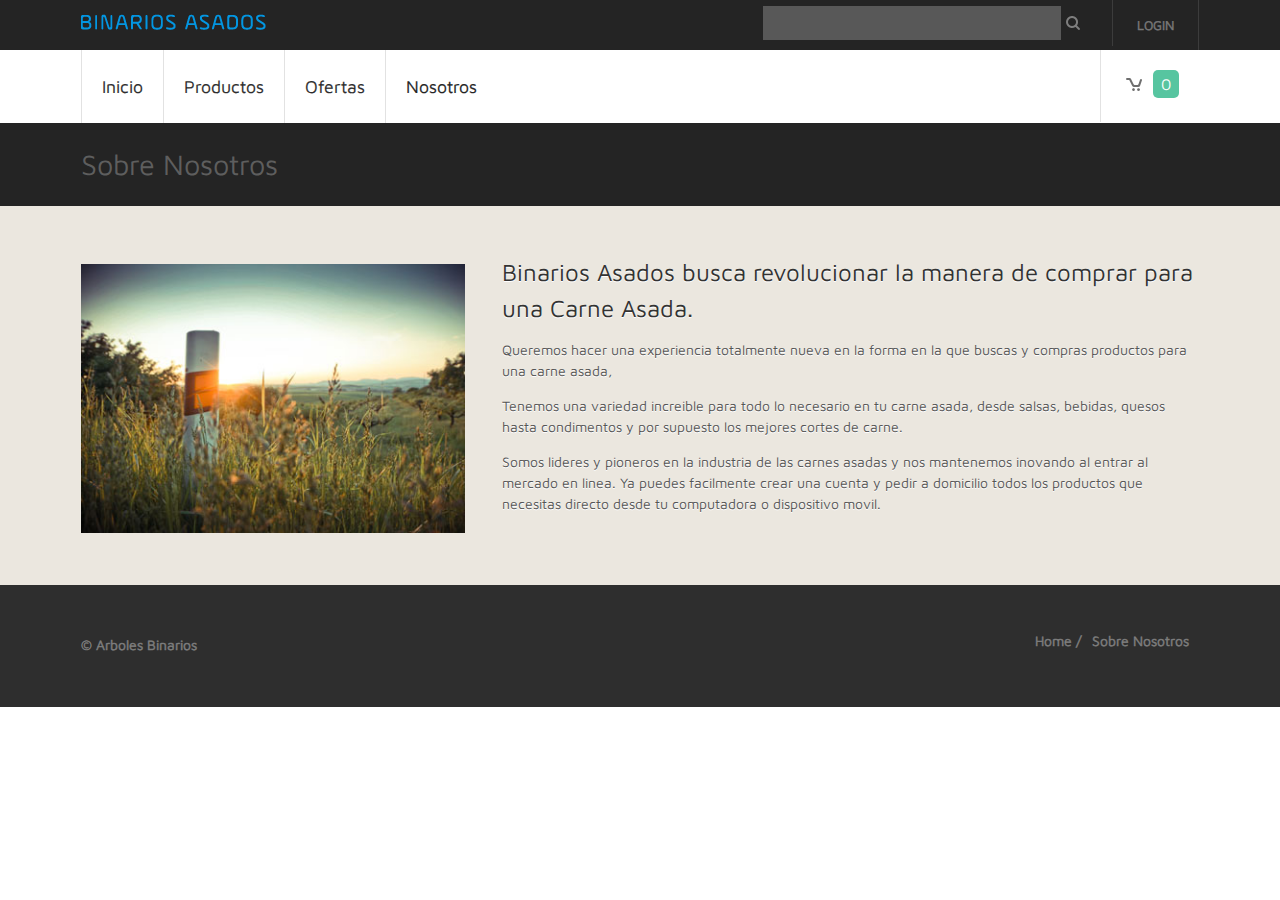
==== about.html @ 1a76935f "added jquery" ====
<!DOCTYPE HTML>
<html>
<head>
<title>Carne Asada | Nosotros</title>
<meta http-equiv="Content-Type" content="text/html; charset=utf-8" />
<meta name="viewport" content="width=device-width, initial-scale=1, maximum-scale=1">
<link href='http://fonts.googleapis.com/css?family=Maven+Pro:400,900,700,500' rel='stylesheet' type='text/css'>
<script src="http://ajax.googleapis.com/ajax/libs/jquery/1.11.1/jquery.min.js"></script>
<link href="css/style.css" rel="stylesheet" type="text/css" media="all" />
<!--- start-menu-script---->
<script src="js/jquery.min.js" type="text/javascript"></script>
<link type="text/css" rel="stylesheet" href="css/jquery.mmenu.all.css" />
<script type="text/javascript" src="js/jquery.mmenu.js"></script>
		<script type="text/javascript">
			//	The menu on the left
			$(function() {
				$('nav#menu-left').mmenu();
			});
		</script>
<!-- start top_js_button -->
<script type="text/javascript" src="js/easing.js"></script>
<script type="text/javascript" src="js/move-top.js"></script>
   <script type="text/javascript">
		jQuery(document).ready(function($) {
			$(".scroll").click(function(event){		
				event.preventDefault();
				$('html,body').animate({scrollTop:$(this.hash).offset().top},1200);
			});
		});
	</script>
</head>
<body>
<!-- start header -->
<div class="top_bg">
<div class="wrap">
	<div class="header">
		<div class="logo">
			<a href="index.html"><img src="images/logo.png" alt=""/></a>
		</div>
		 <div class="log_reg">
				<ul>
					<li><a href="login.html">Login</a> </li>							   
					<div class="clear"></div>
				</ul>
		</div>	
		<div class="web_search">
		 	<form>
				<input type="text" value="" onfocus="this.value = '';" onblur="if (this.value == '') {this.value = '';}">
				<input type="submit" value=" " />
			</form>
	    </div>						
		<div class="clear"></div>
	</div>	
</div>
</div>
<!-- start header_btm -->
<div class="wrap">
<div class="header_btm">
		<div class="menu">
			<ul>
				<li><a href="index.html">Inicio</a></li>
				<li><a href="products.html">Productos</a></li>
				<li><a href="ofertas.html">Ofertas</a></li>
				<li class="active"><a href="about.html">Nosotros</a></li>
				<div class="clear"></div>
			</ul>
		</div>
		<div id="smart_nav">
			<a class="navicon" href="#menu-left"> </a>
		</div>
		<nav id="menu-left">
			<ul>
				<li><a href="index.html">Home</a></li>
				<li><a href="products.html">Productos</a></li>
				<li><a href="ofertas.html">Ofertas</a></li>
				<li><a href="about.html">Nosotros</a></li>
				<div class="clear"></div>
			</ul>
		</nav>
	<div class="header_right">
		<ul>
			<li><a href="#"><i  class="cart"></i><span>0</span></a></li>
		</ul>
	</div>
	<div class="clear"></div>
</div>
</div>
<!-- start top_bg -->
<div class="top_bg">
<div class="wrap">
<div class="main_top">
	<h2 class="style">Sobre Nosotros</h2>
</div>
</div>
</div>
<!-- start main -->
<div class="main_bg">
<div class="wrap">
<div class="main">
	<div class="about">
			 <div class="cont-grid-img img_style">
	     		<img src="images/about_pic.jpg" alt="">
	     	</div>
	       <div class="cont-grid">
			       	<h4>Binarios Asados busca revolucionar la manera de comprar para una Carne Asada.</h4>
			       	<p class="para">Queremos hacer una experiencia totalmente nueva en la forma en la que buscas y compras productos para una carne asada, </p>
			       	<p class="para">Tenemos una variedad increible para todo lo necesario en tu carne asada, desde salsas, bebidas, quesos hasta condimentos y por supuesto los mejores cortes de carne.</p>
			       	<p class="para">Somos lideres y pioneros en la industria de las carnes asadas y nos mantenemos inovando al entrar al mercado en linea. Ya puedes facilmente crear una cuenta y pedir a domicilio todos los productos que necesitas directo desde tu computadora o dispositivo movil.</p>
	      	</div>
	      	<div class="clear"></div>
	</div>
</div>
</div>
</div>
<!-- start footer -->
<!--<div class="footer_mid">
<div class="wrap">
<div class="footer">
	<div class="f_search">
		<form>
			<input type="text" value="" placeholder="Correo para recibir noticias" />
			<input type="submit" value=""/>
		</form>
	</div>
	<div class="soc_icons">
			<ul>
				<li><a class="icon1" href="#"></a></li>
				<li><a class="icon2" href="#"></a></li>
				<li><a class="icon3" href="#"></a></li>
				<li><a class="icon4" href="#"></a></li>
				<li><a class="icon5" href="#"></a></li>
			</ul>	
	</div>
	<div class="clear"></div>
</div>
</div>
</div> -->
<!-- start footer -->
<div class="footer_bg">
<div class="wrap">
<div class="footer">
		<!-- scroll_top_btn -->
	    <script type="text/javascript">
			$(document).ready(function() {
			
				var defaults = {
		  			containerID: 'toTop', // fading element id
					containerHoverID: 'toTopHover', // fading element hover id
					scrollSpeed: 1200,
					easingType: 'linear' 
		 		};
				
				
				$().UItoTop({ easingType: 'easeOutQuart' });
				
			});
		</script>
		 <a href="#" id="toTop" style="display: block;"><span id="toTopHover" style="opacity: 1;"></span></a>
		<!--end scroll_top_btn -->
	<div class="f_nav1">
		<ul>
			<li><a href="#">Home /</a></li>
			<li><a href="about.html">Sobre Nosotros</a></li>
		</ul>
		</div>
	<div class="copy">
		<p class="link"><span>© Arboles Binarios</span></p>
	</div>
	<div class="clear"></div>
</div>
</div>
</div>
</body>
</html>
---- css/style.css ----
/* reset */
html,body,div,span,applet,object,iframe,h1,h2,h3,h4,h5,h6,p,blockquote,pre,a,abbr,acronym,address,big,cite,code,del,dfn,em,img,ins,kbd,q,s,samp,small,strike,strong,sub,sup,tt,var,b,u,i,dl,dt,dd,ol,nav ul,nav li,fieldset,form,label,legend,table,caption,tbody,tfoot,thead,tr,th,td,article,aside,canvas,details,embed,figure,figcaption,footer,header,hgroup,menu,nav,output,ruby,section,summary,time,mark,audio,video{margin:0;padding:0;border:0;font-size:100%;font:inherit;vertical-align:baseline;}
article, aside, details, figcaption, figure,footer, header, hgroup, menu, nav, section {display: block;}
ol,ul{list-style:none;margin:0;padding:0;}
blockquote,q{quotes:none;}
blockquote:before,blockquote:after,q:before,q:after{content:'';content:none;}
table{border-collapse:collapse;border-spacing:0;}

/* start editing from here */
a{text-decoration:none;}
.txt-rt{text-align:right;}/* text align right */
.txt-lt{text-align:left;}/* text align left */
.txt-center{text-align:center;}/* text align center */
.float-rt{float:right;}/* float right */
.float-lt{float:left;}/* float left */
.clear{clear:both;}/* clear float */
.pos-relative{position:relative;}/* Position Relative */
.pos-absolute{position:absolute;}/* Position Absolute */
.vertical-base{	vertical-align:baseline;}/* vertical align baseline */
.vertical-top{	vertical-align:top;}/* vertical align top */
.underline{	padding-bottom:5px;	border-bottom: 1px solid #eee; margin:0 0 20px 0;}/* Add 5px bottom padding and a underline */
nav.vertical ul li{	display:block;}/* vertical menu */
nav.horizontal ul li{	display: inline-block;}/* horizontal menu */
img{max-width:100%;}
/*end reset*/

body {
	font-family: 'Maven Pro', sans-serif;
	background:#ffffff;
	font-size: 100%;
}
.wrap{
	margin:0 auto;
	width:80%;
}
/* start header */
.top_bg{
	background: #242424;
}
.header{
	padding:0  4%;
}
.logo{
	float:left;
	margin: 14px 0;
}

/********** Login & registration *************/
.log_reg{
	border-right: 1px solid rgb(60, 60, 60);
	padding: 12px 16px;
	float:right;
}
.log_reg ul li{
	display: inline-block;
}
.log_reg li a{
	font-family: 'Maven Pro', sans-serif;
	font-size: 0.8125em;
	display: block;
	padding: 5px 8px;
	color: #777777;
	text-transform: uppercase;
	-webkit-text-stroke: 0.5px;
}
.log_reg  span.log{
	font-size: 0.8125em;
	color: #777777;
	text-transform: lowercase;
	-webkit-text-stroke: 0.5px;
}
h2.style{
	font-size: 1.8em;
	color: #5e5e5e;
	/*text-transform: capitalize;*/
}
h4.style{
	font-size: 1.5em;
	color: #5e5e5e;
	/*text-transform: capitalize;*/
	border: 1px solid #3D3D3D;
	padding: 1% 2%;
}
.login_left{
	float: left;
	width: 44.33333%;
	margin-left: 3.3333%;
	background: #ffffff;
	padding: 2%;
	min-height: 350px;
}
.login_left:first-child{
	margin-left: 0;
}
.login_left h3{
	font-size: 1.2em;
	color: #57C5A0;
	text-transform: uppercase;
	text-shadow: 0 1px 0 white;
	border-bottom: 1px solid #E9E9E9;
	padding-bottom: 10px;
}
.login_left p{
	font-size: 0.8725em;
	line-height:1.5em;
	color: #555555;
	margin: 4% 0;
}
.btn form input[type="button"],.registration_form input[type="button"]{
	font-family: 'Maven Pro', sans-serif;
	cursor:pointer;
	background: #242424;
	border: 1px solid #242424;
	padding: 10px 20px;
	outline:none;
	color: #ffffff;
	font-size: 1em;
	/*text-transform: capitalize;*/
	-webkit-appearance: none;
	-webkit-transition: all 0.3s ease-in-out;
	-moz-transition: all 0.3s ease-in-out;
	-o-transition: all 0.3s ease-in-out;
	transition: all 0.3s ease-in-out;
	border-radius: 2px;
	-webkit-border-radius: 2px;
	-moz-border-radius: 2px;
	-o-border-radius: 2px;
}
.btn form input[type="button"]:hover,.registration_form input[type="button"]:hover{
	background: #57C5A0;
	border: 1px solid #57c5a0;
}

/* start registration */
.registration{
	margin: 4% 0;
}
.reg_fb {
	margin:3% 0;
	display: block;
	background: #4263A7;
	transition: all 0.5s ease-out;
	-webkit-transition: all 0.3s ease-in-out;
	-moz-transition: all 0.3s ease-in-out;
	-o-transition: all 0.3s ease-in-out;
	transition: all 0.3s ease-in-out;
}
.reg_fb img {
	background:#3B5998;
	padding: 10px;
	float: left;
}
.reg_fb i {
	color: #ffffff;
	padding: 12px 16px;
	display: inline-block;
	font-size: 1.3em;
	/*text-transform: capitalize;*/
}
.reg_fb:hover {
	background:#3B5998;
}
.registration_left{
}
.registration_left:first-child{
	margin-left: 0;
}
.registration span{
	color: #777777;
}
.registration_form{
	display: block;
}
.registration_form div{
	padding:10px 0;
}
.registration_form input[type="text"],.registration_form input[type="email"],.registration_form input[type="tel"],.registration_form input[type="password"]{
	padding: 10px;
	display: block;
	width: 95.333333%;
	outline: none;
	font-family: 'Maven Pro', sans-serif;
	font-size: 0.8925em;
	color: #777777;
	-webkit-appearance: none;
	/*text-transform: capitalize;*/
	background: #FFFFFF;
	border: 1px solid rgb(231, 231, 231);
	-webkit-transition: all 0.3s ease-in-out;
	-moz-transition: all 0.3s ease-in-out;
	-o-transition: all 0.3s ease-in-out;
	transition: all 0.3s ease-in-out;
}
.registration_form input[type="text"]:focus,.registration_form input[type="email"]:focus,.registration_form input[type="tel"]:focus,.registration_form input[type="password"]:focus{
	box-shadow: inset -1px -1px 1px rgba(228, 228, 228, 0.67);
	-webkit-box-shadow: inset -1px -1px 1px rgba(228, 228, 228, 0.67);
	-moz-box-shadow: inset -1px -1px 1px rgba(228, 228, 228, 0.67);
	-o-box-shadow: inset -1px -1px 1px rgba(228, 228, 228, 0.67);
}
.sky_form ul li{
	display:inline-block;
	line-height: 1.5em;
}
.sky_form ul li input[type="radio"]{
	vertical-align: middle;
}
.sky_form label i{
	color: #777777;
	font-size: 0.8725em;
	margin-right: 12px;
	vertical-align: text-top;
}
.sky_form  input[type="checkbox"]{
	vertical-align: text-top;
}
.terms{
	color: #777777;
	text-decoration:underline;
}
.terms:hover{
	text-decoration:none;
}
.forget a{
	/*text-transform: capitalize;*/
	color: #999999;
	text-decoration: underline;
	font-size: 0.8725em;
	-webkit-transition: all 0.3s ease-in-out;
	-moz-transition: all 0.3s ease-in-out;
	-o-transition: all 0.3s ease-in-out;
	transition: all 0.3s ease-in-out;
}
.forget a:hover{
	text-decoration: none;
}

/*start search*/
.web_search{
	position: relative;
	float:right;
	width: 28.33333%;
	border-right: 1px solid rgb(60, 60, 60);
	padding: 6px 10px;
}
/*---*/
.web_search form{
	-webkit-transition: all 0.3s ease-in-out;
	-moz-transition: all 0.3s ease-in-out;
	-o-transition: all 0.3s ease-in-out;
	transition: all 0.3s ease-in-out;
}
.web_search form:active,.web_search form:hover{
	background: #ffffff;
	-webkit-transition-property: width;
	-moz-transition-property: width;
	-ms-transition-property: width;
	transition-property: width;
	-webkit-transition-duration: .5s;
	-moz-transition-duration: .5s;
	-ms-transition-duration: .5s;
	transition-duration: .5s;
}
.web_search input[type="text"]{
	font-family: 'Maven Pro', sans-serif;
	padding: 8px 20px;
	outline: none;
	border: none;
	width: 76%;
	background: rgba(228, 228, 228, 0.27);
	font-size: 1em;
	color: #333333;
}
.web_search:hover input[type="submit"]{
	background: url(../images/search.png) no-repeat 0px 4px;
}
.web_search input[type="submit"]{
	background: url(../images/search.png) no-repeat 0px 4px;
	border: none;
	width: 25px;
	height: 25px;
	cursor: pointer;
}
.web_search input[type="submit"]:hover{
	background: url(../images/search.png) no-repeat 0px 4px;
}

/* start header_btm */
.header_btm{
	padding: 0 4%;
}
.menu{
	float: left;
}
.menu ul li{
	float: left;
	border-left: 1px solid rgb(226, 226, 226);
}
.menu ul li:nth-child(6){
	border-right: 1px solid rgb(226, 226, 226);
}
.menu ul li a{
	display: block;
	padding: 26px 30px;
	color: #2d2d2d;
	font-size: 1.1em;
	/*text-transform: capitalize;*/
	-webkit-text-stroke: 0.2px;
	-webkit-transition: all 0.3s ease-in-out;
	-moz-transition: all 0.3s ease-in-out;
	-o-transition: all 0.3s ease-in-out;
	transition: all 0.3s ease-in-out;
}
.menu ul li.active a{
	color:#242424;
}
.menu ul li a:hover{
	color:#57C5A0;
}

/* start header_right */
.header_right{
	float:right;
}
.header_right ul li{
	display: inline-block;
}
.header_right ul li a{
	font-family: 'Maven Pro', sans-serif;
	display: block;
	line-height: 1.8em;
	font-size: 1em;
	color: #ffffff;
	padding: 20px 26px;
	border-left: 1px solid rgb(226, 226, 226);
	-webkit-transition: all 0.3s ease-in-out;
	-moz-transition: all 0.3s ease-in-out;
	-o-transition: all 0.3s ease-in-out;
	transition: all 0.3s ease-in-out;
}
.header_right ul li a:hover{
	zoom: 1;
	filter: alpha(opacity=50);
	opacity: 0.7;
	-webkit-transition: opacity .15s ease-in-out;
	-moz-transition: opacity .15s ease-in-out;
	-ms-transition: opacity .15s ease-in-out;
	-o-transition: opacity .15s ease-in-out;
	transition: opacity .15s ease-in-out;
}
.header_right ul li:nth-child(2) a{
	border-right: 1px solid rgb(226, 226, 226);	
}
.header_right ul li a span{
	background: #57C5A0;
	padding:5px 8px;
	border-radius:5px;
	-webkit-border-radius: 5px;
	-moz-border-radius: 5px;
	-o-border-radius: 5px;
}
.header_right ul li a span.color1{
	background: #999999;
}
.header_right ul li a > i{
	width: 32px;
	height: 32px;
	display: inline-block;
	vertical-align: middle;
	transition: none;
}
.header_right ul li a > i.art{
	background: url(../images/art.png) no-repeat 4px 8px;
}
.header_right ul li a > i.cart{
	background: url(../images/cart.png) no-repeat 5px 8px;
}

/* smart_nav */
.navicon{
	display: none;
	width: 28px;
	height: 28px;
	position: absolute;
	top: 75px;
	left: 6.33333%;
	background: url(../images/nav-icon.png) no-repeat;
}

/*-- start image1_of_3 --*/
.main1{
	padding: 4% 4% 2%;
}
.image1_of_3{
	float: left;
	width: 30.99999%;
	margin-left: 3.3333%;
	text-align:center;
}
.image1_of_3:first-child{
	margin-left: 0;
}
.image1_of_3 img{
	width:100%;
}
.image1_of_3 span{
	position: relative;
	top: -120px;
}
.image1_of_3 span.tag{
	padding: 15px 30px;
	background: rgba(36, 36, 36, 0.85);
	color: #ffffff;
	font-size: 1.5em;
	text-transform: uppercase;
	-webkit-transition: all 0.3s ease-in-out;
	-moz-transition: all 0.3s ease-in-out;
	-o-transition: all 0.3s ease-in-out;
	transition: all 0.3s ease-in-out;
}
.image1_of_3 span.tag:hover{
	background: rgba(0, 0, 0, 0.61);
}

/* start main */
.main_bg{
	background: #EBE7DF;
}
.main_top{
	padding: 2% 4%;
}
.main{
	padding:4%;
}
.top_main{
	margin:3% 0;
}
.top_main:first-child{
	margin-top: 0;
}
.top_main h2{
	float: left;
	/*text-transform: capitalize;*/
	color: #242424;
	font-size: 1.5em;
	text-shadow: 0 1px 0 #ffffff;
	line-height: 1.8em;
}
.top_main a{
	font-size: 1em;
	float: right;
	/*text-transform: capitalize;*/
	padding: 8px 20px;
	color: #BCB4A7;
	border: 1px solid #BCB4A7;
	-webkit-transition: all 0.3s ease-in-out;
	-moz-transition: all 0.3s ease-in-out;
	-o-transition: all 0.3s ease-in-out;
	transition: all 0.3s ease-in-out;
}
.top_main a:hover{
	background:#BCB4A7;
	color: #fff;
}

/* start grids_of_3 */
.grids_of_3{
	text-align:center;
	display: block;
}
.grid1_of_3{
	float:left;
	width:30.3333%;
	margin-left:4.3333%;
	background: #ffffff;
	position: relative;
}
.grid1_of_3:first-child{
	margin-left: 0;
}
.grid1_of_3 a{
	display: block;
}
.grid1_of_3 a:hover h3{
	color: #57C5A0;
	-webkit-transition: all 0.3s ease-in-out;
	-moz-transition: all 0.3s ease-in-out;
	-o-transition: all 0.3s ease-in-out;
	transition: all 0.3s ease-in-out;
}
.grid1_of_3 img{
	padding: 8% 0;
}
.grid1_of_3 h3{
	border-top: 1px solid #EBEBEB;
	padding: 15px;
	font-size: 1.2em;
	color: #000000;
	-webkit-text-stroke: 0.2px;
	text-shadow: 0 1px 0 #ffffff;
	/*text-transform: capitalize;*/
}
.price{
	background: #57C5A0;
	color: #ffffff;
	font-size: 0.8725em;
	padding: 25px 12px;
	position: absolute;
	bottom: 0px;
	left: 10px;
}
.price1{
	font-size: 0.8725em;
	color: #ffffff;
	padding: 25px 15px;
	position: absolute;
	top: 0px;
	right: 10px;
	text-transform:uppercase;
}
.price1.bg{
	background: #242424;
}
.price1.bg1{
	background: #F27E4B;
	width: 60px;
}

/* start grids_of_2 */
.grids_of_3{
	display: block;
	margin: 4% 0;
}
.grid1_of_2{
	float:left;
	width: 45.77777%;
	margin-left:4.3333%;
}
.grid1_of_2:first-child{
	margin-left: 0;
}
.grid1_of_2.bg{
	background: #DFDBD4;
	padding: 2%;
}
.span1_of_2{
	float: left;
	width: 38.77777%;
	margin-left: 6.3333%;
	background: #DFDBD4;
	padding: 4%;
}
.span1_of_2:first-child{
	margin-left: 0;
}
.grid1_of_2 h2{
	font-size: 1.2em;
	color: #141414;
	text-transform: uppercase;
	-webkit-text-stroke: 0.4px;
	text-shadow: 0 1px 0 #ffffff;
	margin-bottom: 4%;
}
.grid1_of_2 p{
	font-size: 0.8725em;
	line-height: 1.5em;
	color: #141414;
	-webkit-text-stroke: 0.4px;
	text-shadow: 0 1px 0 #ffffff;
}

/* start date */
.grid_date{
	margin-top: 4%;
}
.grid_date:first-child{
	margin-top: 0;
}
.date1{
	float:left;
	width:12.3333%;
}
.date_text{
	float: left;
	width:84.3333%;
	margin-left: 3.3333%;
}
.date1 h4{
	font-size: 0.8925em;
	margin-top: 4px;
	background:#57C5A0;
	padding: 15px;
	text-transform: uppercase;
	color: #ffffff;
}
.date_text  h4 a{
	display:block;
	font-size: 1em;
	color: #141414;
	-webkit-text-stroke: 0.4px;
	text-shadow: 0 1px 0 #ffffff;
	margin-bottom: 2%;
	-webkit-transition: all 0.3s ease-in-out;
	-moz-transition: all 0.3s ease-in-out;
	-o-transition: all 0.3s ease-in-out;
	transition: all 0.3s ease-in-out;
}
.date_text  h4 a:hover{
	color: #57C5A0;
}

/* start footer_top */
.footer_top{
	background: #242424;
}
.footer{
	padding: 4%;
}

/* start grids_of_3 */
.span_of_3{
	display: block;
}
.span1_of_3{
	float:left;
	width:30.9999%;
	margin-left:3.3333%;
}
.span1_of_3:first-child{
	margin-left: 0;
}
.span1_of_3 h3{
	font-size: 1.2em;
	color: #5e5e5e;
	text-transform: uppercase;
	-webkit-text-stroke: 0.5px;
	margin-bottom: 6%;
}
.span1_of_3 p{
	font-size: 0.8725em;
	color: #9B9B9B;
	line-height: 1.8em;
	-webkit-text-stroke: 0.5px;
	font-style: italic;
}
.span1_of_3 p.top{
	margin-top: 2%;
}
.span1_of_3 p a{
	color: #57C5A0;
	-webkit-transition: all 0.3s ease-in-out;
	-moz-transition: all 0.3s ease-in-out;
	-o-transition: all 0.3s ease-in-out;
	transition: all 0.3s ease-in-out;
}
.span1_of_3 p a:hover{
	color: #9B9B9B;
}
.f_nav li{
	float: left;
	width: 29.3333%;
	margin: 0 14px 10px 0;
}
.f_nav li a{
	display: block;
	-webkit-transition: all 0.3s ease-in-out;
	-moz-transition: all 0.3s ease-in-out;
	-o-transition: all 0.3s ease-in-out;
	transition: all 0.3s ease-in-out;
}
.f_nav li a img{
	width: 100%;
}
.f_nav li a:hover{
	zoom: 1;
	filter: alpha(opacity=50);
	opacity: 0.7;
	-webkit-transition: opacity .15s ease-in-out;
	-moz-transition: opacity .15s ease-in-out;
	-ms-transition: opacity .15s ease-in-out;
	-o-transition: opacity .15s ease-in-out;
	transition: opacity .15s ease-in-out;
}

/* start footer_top */
.footer_mid{
	border-top:1px solid #141414;
	background: #242424;
}

/* start f_search */
.f_search{
	float:left;
	position: relative;
	width: 24.3333%;
}
.f_search form input[type="text"]{
	font-family: 'Maven Pro', sans-serif;
	font-style: italic;
	-webkit-text-stroke: 0.5px;
	font-size:0.8725em;
	line-height: 24px;
	width:77.3333%;
	padding: 10px;
	background: #ffffff;
	color: #9B9B9B;
	border: none;
	outline: none;
	-webkit-appearance: none;
}
.f_search form input[type="submit"]{
	cursor:pointer;
	line-height: 24px;
	position: absolute;
	right: 0;
	background: #3d3d3d url('../images/search.png') no-repeat 16px 15px;
	padding: 10px;
	width: 16.33333%;
	border: none;
	outline: none;
	-webkit-appearance: none;
	-webkit-transition: all 0.3s ease-in-out;
	-moz-transition: all 0.3s ease-in-out;
	-o-transition: all 0.3s ease-in-out;
	transition: all 0.3s ease-in-out;
}
.f_search form input[type="submit"]:hover{
	background: #5d5d5d url('../images/search.png') no-repeat 16px 15px;
}

/* start soc_icons */
.soc_icons {
	float:right;
	margin-right: 2%;
}
.soc_icons ul li{
	float: left;
	margin-left: 10px;
}
.soc_icons ul li a{
	display: block;
	padding: 10px;
	background: #2e2e2e;
	width: 24px;
	height: 24px;
	-webkit-transition: all 0.3s ease-in-out;
	-moz-transition: all 0.3s ease-in-out;
	-o-transition: all 0.3s ease-in-out;
	transition: all 0.3s ease-in-out;
}
.soc_icons ul li a.icon1{
	background: #2e2e2e url('../images/icon1.png') no-repeat 18px 12px;
}
.soc_icons ul li a.icon2{
	background: #2e2e2e url('../images/icon2.png') no-repeat 12px 13px;
}
.soc_icons ul li a.icon3{
	background: #2e2e2e url('../images/icon3.png') no-repeat 14px 12px;
}
.soc_icons ul li a.icon4{
	background: #2e2e2e url('../images/icon4.png') no-repeat 14px 12px;
}
.soc_icons ul li a.icon5{
	background: #2e2e2e url('../images/icon5.png') no-repeat 12px 18px;
}
.soc_icons ul li a:hover{
	zoom: 1;
	filter: alpha(opacity=50);
	opacity: 0.7;
	-webkit-transition: opacity .15s ease-in-out;
	-moz-transition: opacity .15s ease-in-out;
	-ms-transition: opacity .15s ease-in-out;
	-o-transition: opacity .15s ease-in-out;
	transition: opacity .15s ease-in-out;
}

/* start footer_bg */
.footer_bg{
	background: #2e2e2e;
}
#toTop {
	display: none;
	text-decoration: none;
	position: fixed;
	bottom: 10px;
	right: 10px;
	overflow: hidden;
	width: 32px;
	height: 32px;
	border: none;
	text-indent: 100%;
	background: url(../images/top-move.jpg) no-repeat right top;
}
.f_nav1{
	float: right;
}
.f_nav1 li{
	float: left;
	margin-right: 10px;
}
.f_nav1 li a{
	display:block;
	color: #7D7D7D;
	/*text-transform: capitalize;*/
	font-size: 0.8725em;
	-webkit-text-stroke: 0.5px;
	-webkit-transition: all 0.3s ease-in-out;
	-moz-transition: all 0.3s ease-in-out;
	-o-transition: all 0.3s ease-in-out;
	transition: all 0.3s ease-in-out;
}
.f_nav1 li a:hover{
	color: #57C5A0;
}
.copy{
	float: left;
}
.copy p{
	color: #7D7D7D;
	font-size: 0.8725em;
	line-height: 1.8em;
	-webkit-text-stroke: 0.5px;
}
.copy p a{
	color: #57C5A0;
	-webkit-transition: all 0.3s ease-in-out;
	-moz-transition: all 0.3s ease-in-out;
	-o-transition: all 0.3s ease-in-out;
	transition: all 0.3s ease-in-out;
}
.copy p a:hover{
	color: #7D7D7D;
}

/* start about */
.about{
	display: block;
}
.cont-grid {
	float: left;
	width: 62.3333%;
}
.cont-grid-img{
	margin-right: 3.3333%;
	width: 34.33333%;
	float:left;
}
.cont-grid-img img{
	margin-top: 10px;
}
.cont-grid h4{
	line-height:1.5em;
	font-size: 1.5em;
	/*text-transform: capitalize;*/
	color: #333333;
	text-shadow: 0 1px 0 #ffffff;
}
p.para{
	color: #555555;
	text-shadow: 0 1px 0 #ffffff;
	line-height:1.5em;
	font-size: 0.8725em;
}
.cont-grid p,.about-p{
	margin-top: 2%;
}
.read_more {
	margin-top: 2%;
}
.read_more a{
	display:inline-block;
	font-family: 'Maven Pro', sans-serif;
	background: #242424;
	border: 1px solid #242424;
	padding: 10px 20px;
	outline: none;
	color: #ffffff;
	font-size: 1em;
	/*text-transform: capitalize;*/
	-webkit-appearance: none;
	-webkit-transition: all 0.3s ease-in-out;
	-moz-transition: all 0.3s ease-in-out;
	-o-transition: all 0.3s ease-in-out;
	transition: all 0.3s ease-in-out;
	border-radius: 2px;
	-webkit-border-radius: 2px;
	-moz-border-radius: 2px;
	-o-border-radius: 2px;
}
.read_more a:hover{
	background: #57C5A0;
	border: 1px solid #57c5a0;
}

/* start blog */
/*--project--*/
.project{
	display: block;
}
.project-top{
	padding:2% 0;
}
/*  GRID OF Content and sidebar   ============================================================================= */
.cont{
	display: block;
	float:left;
}
.rsidebar{
	display: block;
	float:left;
	margin:0% 0 0% 4.6%;
} 	
.span_2_of_3 {
	width: 62.1%;
}
.project-img img{
	margin-bottom:20px;
}
.span_1_of_3 {
	width: 33.2%;
}
.span_2_of_3  h3{
	margin-bottom: 2%;
}
.span_2_of_3  h3 a{
	line-height: 1.5em;
	font-size: 1.5em;
	/*text-transform: capitalize;*/
	color: #333333;
	text-shadow: 0 1px 0 #ffffff;
	letter-spacing: -1px;
}
ul.sidebar h3{
	margin-bottom:4%;
	line-height: 1.5em;
	font-size: 1.5em;
	/*text-transform: capitalize;*/
	color: #333333;
	text-shadow: 0 1px 0 #ffffff;
	letter-spacing: -1px;
}
.span_2_of_3 p:first-child{
	margin-top: 0;
}
.span_2_of_3 p{
	margin-top: 4%;
}
.span_1_of_3  p  {
}
span.black a{
	color:#18188A;
	cursor:pointer;
}
span.black a:hover{
	color:#000;
}
p.submitted {
	margin: 5px 0 15px;
	float: left;
	background: url(../images/icon-admin.png)0px no-repeat;
	padding: 0 0 0 20px;
}
p.submitted span a {
	color:#000;
}
p.submitted span a:hover{
	color:#555;
}
.post-author {
	margin-bottom: 2em;
	padding:20px 20px 0px;
	border: 1px solid #DDD;
}
.post-author_h a{
	color:#645035;
}
.post-author_h a:hover{
	color:#555;
}
.post-author_gravatar {
	float: left;
	margin: 0 20px 0 0;
}
.post-author_desc{
	float:left;
	width: 83.5%;
}
.post-author_link p a{
	color:#000;
}
.post-author_link p a:hover{
	color:#555;
}
.post-author_gravatar img{
	margin-bottom:0;
	box-shadow:none;
}
#comment-6{
	border:1px solid #ddd;
	background:#f7f7f7;
	padding:20px;
}
.comment-author {
	float: left;
	margin: 0 20px 0 0;
}
.wrapper {
	position: relative;
	width: 100%;
}
.comment-author .author {
	display: block;
	padding-top: 6px;
	width: 65px;
	text-align: center;
	text-transform: uppercase;
	font-weight: bold;
	font-size: 12px;
	color: #555;
}
.comment-author img{
	margin-bottom:0;
	box-shadow:none;
	border:none;
}
.reply {
	float: right;
	margin-left: 28px;
	font-size: 0.85em;
	color:#000;
}
.reply a{
	color:#000;
}
.reply a:hover{
	color:#555;
}
.comment-meta {
	float: right;
	color:#999;
	font-size:0.85em;
}
.extra-wrap{
	float:left;
}
#comment-7{
	border:1px solid #ddd;
	background:#f5f5f5;
	padding:20px;
	margin: 20px 0px 20px 20px;
}
.comment-form{
	padding:30px 0 0;
}
.comment-form input[type="text"]{
	padding: 10px 10px;
	width: 47.4%;
	font-family: 'ambleregular';
	margin: 10px 0;
	border: 1px solid #E1E2E2;
	color: #999;
	background: #FFF;
	float: left;
	outline: none;
	font-size: 0.85em;
}
.comment-form textarea{
	height:100px;
	padding: 10px 10px;
	width: 97.4%;
	font-family: 'ambleregular';
	margin: 10px 0;
	border: 1px solid #E1E2E2;
	color:#999;
	background: #FFF;
	float: left;
	outline: none;
	font-size: 0.85em;
}
.comment-form input[type="submit"] {
	color: #FFF;
	font-size:0.85em;
	font-weight: normal;
	padding:12px 20px;
	border:none;
	background:#5A462A;
	font-family: 'ambleregular';
	outline:none;
	float: right;
	display: inline-block;
	cursor:pointer;
	-webkit-transition: all 0.3s ease-out;
	-moz-transition: all 0.3s ease-out;
	-ms-transition: all 0.3s ease-out;
	-o-transition: all 0.3s ease-out;
	transition: all 0.3s ease-out;
}
.comment-form input[type="submit"]:hover{
	background:#523E23;
}
.comment-form h4 {
	color: #777;
	margin-bottom:10px;
	font-size: 1.2em;
	line-height: 1.2;
	font-family: 'Aller_Bd';
	font-weight: normal;
	margin-top: 0px;
	letter-spacing: -1px;
	text-transform:uppercase;
}
ul.sidebar li {
	list-style-image: url(../images/marker2.gif);
	margin: 0 20px 10px;
}
ul.sidebar li a {
	vertical-align: middle;
	font-size: 0.87255em;
	color: #555555;
	line-height: 1.5em;
	text-shadow: 0 1px 0 #ffffff;
	-webkit-transition: all 0.3s ease-in-out;
	-moz-transition: all 0.3s ease-in-out;
	-o-transition: all 0.3s ease-in-out;
	transition: all 0.3s ease-in-out;
}
ul.sidebar li a:hover{
	color: #39BD91;
}
.archive{
	padding:20px 0;
}
.archive h3 {
	margin-bottom:2%;
	line-height: 1.5em;
	font-size: 1.5em;
	/*text-transform: capitalize;*/
	color: #333333;
	text-shadow: 0 1px 0 #ffffff;
	letter-spacing: -1px;
}
ul.news li .date{
	float: left;
	background: #57C5A0;
	margin-right: 20px;
	font-size: 1em;
	color: #FFF;
	padding: 15px;
}
ul.news li{
	margin-bottom:20px;
}
ul.news li .desc{
	float: left;
	width: 79.33333%;
}
ul.news li .desc h4 {
	text-transform:uppercase;
	margin-bottom:8px;
}
ul.news li .desc h4 a{
	color: #329C79;
	font-size: 0.87255em;
	text-transform: uppercase;
	text-shadow: 0 1px 0 #ffffff;
	-webkit-transition: all 0.3s ease-in-out;
	-moz-transition: all 0.3s ease-in-out;
	-o-transition: all 0.3s ease-in-out;
	transition: all 0.3s ease-in-out;
}
ul.news li .desc h4 a:hover{
	color:#242424;
}
.recent-news h3 {
	margin-bottom:4%;
	line-height: 1.5em;
	font-size: 1.5em;
	/*text-transform: capitalize;*/
	color: #333333;
	text-shadow: 0 1px 0 #ffffff;
	letter-spacing: -1px;
}
.poll{
	color:#555;
	font-size:0.8125em;
}
.poll h3 {
	margin-bottom: 4%;
	line-height: 1.5em;
	font-size: 1.5em;
	/*text-transform: capitalize;*/
	color: #333333;
	text-shadow: 0 1px 0 #ffffff;
	letter-spacing: -1px;
}
.text{
	margin-bottom: 5px;
	font-size: 0.9725em;
	color: #555555;
	text-shadow: 0 1px 0 #ffffff;
}
.percent {
	float: right;
	font-size: 0.9725em;
	color: #555555;
	text-shadow: 0 1px 0 #ffffff;
}
.title{
	margin-bottom: 15px;
	font-size: 0.9725em;
	color: #555555;
	text-shadow: 0 1px 0 #ffffff;
}

/*----progress-meter----*/
.meter { 
	height: 10px;
	position: relative;
	margin: 0px 0 20px 0;
	background: #FFF;
	border: 1px solid #DDD;
	-webkit-box-shadow: inset 0 -1px 1px rgba(255, 255, 255, 0.3);
	-moz-box-shadow: inset 0 -1px 1px rgba(255,255,255,0.3);
	-o-box-shadow: inset 0 -1px 1px rgba(255, 255, 255, 0.3);
	box-shadow: inset 0 -1px 1px rgba(255, 255, 255, 0.3);
	padding: 1px;
}
.meter > span {
	display: block;
	height: 100%;
	background: #57C5A0;
	-webkit-box-shadow: inset 0 2px 9px  rgba(255,255,255,0.3),inset 0 -2px 6px rgba(0,0,0,0.4);
	-moz-box-shadow:  inset 0 2px 9px  rgba(255,255,255,0.3),  inset 0 -2px 6px rgba(0,0,0,0.4);
	-o-box-shadow:  inset 0 2px 9px  rgba(255,255,255,0.3), inset 0 -2px 6px rgba(0,0,0,0.4);
	box-shadow:  inset 0 2px 9px  rgba(255,255,255,0.3), inset 0 -2px 6px rgba(0,0,0,0.4);
	position: relative;
	overflow: hidden;
}
.meter > span:after, .animate > span > span {
	content: "";
	position: absolute;
	top: 0; left: 0; bottom: 0; right: 0;
	background-image: 
			   -webkit-gradient(linear, 0 0, 100% 100%, 
			      color-stop(.25, rgba(255, 255, 255, .2)), 
			      color-stop(.25, transparent), color-stop(.5, transparent), 
			      color-stop(.5, rgba(255, 255, 255, .2)), 
			      color-stop(.75, rgba(255, 255, 255, .2)), 
			      color-stop(.75, transparent), to(transparent)
			   );
	background-image: 
				-moz-linear-gradient(
				  -45deg, 
			      rgba(255, 255, 255, .2) 25%, 
			      transparent 25%, 
			      transparent 50%, 
			      rgba(255, 255, 255, .2) 50%, 
			      rgba(255, 255, 255, .2) 75%, 
			      transparent 75%, 
			      transparent
			   );
	z-index: 1;
	-webkit-background-size: 50px 50px;
	-moz-background-size: 50px 50px;
	background-size: 50px 50px;
	-webkit-animation: move 2s linear infinite;
	-moz-animation: move 2s linear infinite;
	overflow: hidden;
}
.animate > span:after {
	display: none;
}
@-webkit-keyframes move {
    0% {
       background-position: 0 0;
	}
	100% {
	   background-position: 50px 50px;
	}
}
@-moz-keyframes move {
    0% {
      background-position: 0 0;
   }
   100% {
      background-position: 50px 50px;
    }
}
.orange > span {
	background-color:#555;
}
.red > span {
	background-color:#555;
}
.nostripes > span > span, .nostripes > span:after {
	-webkit-animation: none;
	-moz-animation: none;
	background-image: none;
}
.total {
	font-size: 1.2em;
	color: #242424;
	text-shadow: 0 1px 0 #ffffff;
	/*text-transform: capitalize;*/
}
.total span{
	color: #329C79;
}

/*----//progress-meter----*/
.blogsidebar{
	display: block;
	float:left;
} 	
.span_2_of_blog {
	width:70.1%;
}
.span_1_of_blog {
	width: 29.2%;
}
.blog-list{
	color:#555;
}
.blog-list li{
	color: #242424;
	font-size: 0.8725em;
	margin-bottom: 20px;
	line-height: 1.5em;
	text-shadow: 0 1px 0 #ffffff;
}
.blog-list li a{
	-webkit-transition: all 0.3s ease-in-out;
	-moz-transition: all 0.3s ease-in-out;
	-o-transition: all 0.3s ease-in-out;
	transition: all 0.3s ease-in-out;
	color: #39BD91;
}
.blog-list li a:hover{
	color:#242424;
}
.blog{
	padding:20px 0;
}
.blog-img{
	padding-top:10px;
}
.blog-img1{
	padding-top:10px;
}

/*-- start details--*/
.single{
	display:block;
}

/* left_sidebar */
.left_sidebar{
	float: left;
	width: 23.3333%;
}
.det_nav{
	margin-bottom: 12%;
	display: block;
}
.det_nav li{
	margin: 10px 0;
}
.det_nav li a{
	font-size: 0.9725em;
	padding: 10px;
	/*text-transform: capitalize;*/
	color: #ffffff;
	background: #57C5A0;
	line-height: 1.8em;
	display: block;
	-webkit-transition: all 0.3s ease-in-out;
	-moz-transition: all 0.3s ease-in-out;
	-o-transition: all 0.3s ease-in-out;
	transition: all 0.3s ease-in-out;
	box-shadow: 0 1px 0 rgb(48, 155, 121);
	-webkit-box-shadow: 0 1px 0 rgb(48, 155, 121);
	-moz-box-shadow: 0 1px 0 rgb(48, 155, 121);
	-o-box-shadow: 0 1px 0 rgb(48, 155, 121);
	border-radius: 4px;
	-webkit-border-radius: 4px;
	-moz-border-radius: 4px;
	-o-border-radius: 4px;	
}
.det_nav li a:hover{
	background: #242424;
}
.left_sidebar h4{
	background: #242424;
	color: #ffffff;
	padding: 15px;
	/*text-transform: capitalize;*/
	font-size: 1.2em;
	border-radius: 4px;
	-webkit-border-radius: 4px;
	-moz-border-radius: 4px;
	-o-border-radius: 4px;	
}
.left_products{
	margin:8% 0;
}
.left_img{
	float:left;
	width: 30.33333%;
}
.left_text{
	float: left;
	width: 62.33333%;
	margin-left: 6.3333%;
}
.left_text p a{
	font-size: 1em;
	color: #555555;
	text-shadow: 0 1px 0 #ffffff;
	-webkit-transition: all 0.3s ease-in-out;
	-moz-transition: all 0.3s ease-in-out;
	-o-transition: all 0.3s ease-in-out;
	transition: all 0.3s ease-in-out;
}
.left_text p a:hover{
	color: #57C5A0;
}
.left_text span{
	display:block;
	margin-top:8px;
	color: #57C5A0;
}
.left_text span.line{
	text-decoration:line-through;
	color: #242424;
}

/* ul.color-list */ 
ul.color-list {
	margin: 12% 0 0;
}
ul.color-list li{
	padding-bottom:25px;
	display:block;
}
ul.color-list li a {
	display: block;
	font-size: 1em;
	/*text-transform: capitalize;*/
	-webkit-transition: 0.5s linear;
	-moz-transition: 0.5s linear;
	-o-transition: 0.5s linear;
	-ms-transition: 0.5s linear;
	transition: 0.5s linear;
}
p.red{
	display: inline-block;
	margin: 0 10px;
	font-size: 0.87255em;
	color: #242424;
	text-shadow: 0 1px 0 #ffffff;
}
ul.color-list li a{
	color:#777;
}
ul.color-list li a:hover{
	display:block;
	color:#4CB1CA;
}
span.color2{
	background:#45BF55;
	padding:5px 14px;
}
span.color3{
	background:#0AA5E2;
	padding:5px 14px;
}
span.color4{
	background:yellow;
	padding:5px 14px;
}
span.color5{
	background:violet;
	padding:5px 14px;
}
span.color6{
	background:Orange;
	padding:5px 14px;
} 
span.color7{
    background:gray;
	padding:5px 14px;
}

/* left_content */
.left_content{
	float: left;
	width: 70.333%;
	margin-right: 6.3333%;
}
.span1_of_1{
	float: left;
	width: 52.3333%;
}
.span1_of_1_des{
	float: left;
	width: 44.3333%;
	margin-left: 3.333%;
}

/* start desc1 */
.desc1 {
	display: block;
}
.desc1 h3{
	letter-spacing: -1px;
	text-shadow: 0 1px 0 #ffffff;
	color:#555555;
	font-size:1.5em;
	margin-bottom: 15px;
}
.desc1 h5{
	margin-top: 2%;
	font-size: 1.8em;
	color: #5DAA90;
	line-height: 1.5em;
	-webkit-text-stroke: 0.2px;
}
.desc1 h5 span{
	text-decoration:line-through;
}
.desc1 h5 a{
	margin-left:5px;
	color:#555555;
	text-transform:capitalize;
	font-size: 14px;
	-webkit-text-stroke: 0px;
	letter-spacing: 0px;
}
.desc1 h5 a:hover{
	color: #5DAA90;
}
.desc1 p{
	color: #555555;
	text-shadow: 0 1px 0 #ffffff;
	line-height: 1.5em;
	font-size: 0.8725em;
}

/* start available */
.available span a{
	margin:4% 0;
	display: block;
	color: #555555;
	font-size: 0.8725em;
	text-transform: uppercase;
	text-shadow: 0 1px 0 #ffffff;
	text-decoration: underline;
}
.available span a:hover{
	text-decoration: none;
}

/* start share-des */
.share-desc{
	padding: 20px 0;
}
.share h4{
	font-size: 1.2em;
	color: #555555;
	margin-bottom: 10px;
	text-transform: uppercase;
	text-shadow: 0 1px 0 #ffffff;
}
.share_nav{
	float:left;
}
.share_nav li {
	display: inline-block;
	margin: 5px 6px;
}
.share_nav li a {
	background: #242424;
	padding: 10px;
	display: block;
	-webkit-transition: all 0.3s ease-out;
	-moz-transition: all 0.3s ease-out;
	-ms-transition: all 0.3s ease-out;
	-o-transition: all 0.3s ease-out;
	transition: all 0.3s ease-out;
	border-radius: 50%;
	-webkit-border-radius: 50%;
	-moz-border-radius: 50%;
	-o-border-radius: 50%;
}
.share_nav li a:hover{
	
	background: #3CC395;
}
.share li img {
	vertical-align:middle; 
}
.btn_form{
	margin: 4% 0 2%;
}
.btn_form form input[type="button"]{
	cursor:pointer;
	display: inline-block;
	font-family: 'Maven Pro', sans-serif;
	background: #242424;
	border: 1px solid #242424;
	padding: 10px 20px;
	outline: none;
	color: #ffffff;
	font-size: 1em;
	/*text-transform: capitalize;*/
	-webkit-appearance: none;
	-webkit-transition: all 0.3s ease-in-out;
	-moz-transition: all 0.3s ease-in-out;
	-o-transition: all 0.3s ease-in-out;
	transition: all 0.3s ease-in-out;
	border-radius: 2px;
	-webkit-border-radius: 2px;
	-moz-border-radius: 2px;
	-o-border-radius: 2px;
}
.btn_form form input[type="button"]:hover{
	background: #57C5A0;
	border: 1px solid #57c5a0;
}
/* end description */

/* start left_content_btm */
.left_content_btm{
	margin-top: 4%;
}

/* start tabs */
.tabs {
    position: relative;
	margin: 40px auto;
}
.tabs input {
	position: absolute;
	z-index: 1000;
	width: 33.33333%;
	height: 44px;
	left: 0px;
	top: 0px;
	opacity: 0;
    -ms-filter:"progid:DXImageTransform.Microsoft.Alpha(Opacity=0)";
    filter: alpha(opacity=0);
	cursor: pointer;
}
.tabs input#tab-2{
	left: 33.33333%;
}
.tabs input#tab-3{
	left: 66.33333%;
}
.tabs label {
	cursor: pointer;
	background: #FAFAFA;
	font-size: 20px;
	line-height: 45px;
	height: 45px;
	position: relative;
	padding: 0 40px;
	float: left;
	display: block;
	width: 23.5333%;
	color:#999999;
	font-weight: normal;
	/*text-transform: capitalize;*/
	text-align: center;
	text-shadow: 1px 1px 1px rgba(255,255,255,0.3);
	box-shadow: 2px 0 2px rgba(0,0,0,0.1), -2px 0 2px rgba(0,0,0,0.1);
	-webkit-box-shadow: 2px 0 2px rgba(0,0,0,0.1), -2px 0 2px rgba(0,0,0,0.1);
	-moz-box-shadow: 2px 0 2px rgba(0,0,0,0.1), -2px 0 2px rgba(0,0,0,0.1);
	-o-box-shadow: 2px 0 2px rgba(0,0,0,0.1), -2px 0 2px rgba(0,0,0,0.1);
	border-radius: 3px 3px 0 0;
	-webkit-border-radius: 3px 3px 0 0;
	-moz-border-radius: 3px 3px 0 0;
	-o-border-radius: 3px 3px 0 0;
	-webkit-transition: all 0.3s ease-out;
	-moz-transition: all 0.3s ease-out;
	-ms-transition: all 0.3s ease-out;
	-o-transition: all 0.3s ease-out;
	transition: all 0.3s ease-out;
}
.tabs label:after {
    content: '';
	background: #fff;
	position: absolute;
	bottom: -2px;
	left: 0;
	width: 100%;
	height: 2px;
	display: block;
}
.tabs input:hover + label {
	background: #3DC4B7;
	color:#ffffff;
	font-weight: normal;
}
.tabs label:first-of-type {
	border-left: 1px solid rgb(241, 238, 238);
    z-index: 4;
	box-shadow: 0px 0 2px rgba(197, 197, 197, 1);
	-webkit-box-shadow: 0px 0 2px rgba(197, 197, 197, 1);
	-moz-box-shadow: 0px 0 2px rgba(197, 197, 197, 1);
	-o-box-shadow: 0px 0 2px rgba(197, 197, 197, 1);
}
.tab-label-2 {
    z-index: 3;
}
.tab-label-3 {
    z-index: 2;
}
.tab-label-4 {
    z-index: 1;
}
.tabs input:checked + label {
	cursor:pointer;
	color: #3DC4B6;
    background: #fff;
	z-index: 6;
}
.clear-shadow {
	clear: both;
}
.content {
    background: #fff;
	position: relative;
    width: 99.7777%;
	min-height: 550px;
	z-index: 5;
	border: 1px solid rgb(223, 223, 223);
    box-shadow: 0 -2px 3px -2px rgba(0,0,0,0.2), 0 2px 2px rgba(0,0,0,0.1);
    -webkit-box-shadow: 0 -2px 3px -2px rgba(0,0,0,0.2), 0 2px 2px rgba(0,0,0,0.1);
    -moz-box-shadow: 0 -2px 3px -2px rgba(0,0,0,0.2), 0 2px 2px rgba(0,0,0,0.1);
    -o-box-shadow: 0 -2px 3px -2px rgba(0,0,0,0.2), 0 2px 2px rgba(0,0,0,0.1);
    border-radius: 0 3px 3px 3px;
    -webkit-border-radius: 0 3px 3px 3px;
    -moz-border-radius: 0 3px 3px 3px;
    -o-border-radius: 0 3px 3px 3px;
}
.content div {
	width: 95.3333%;
	position: absolute;
	top: 0;
	left: 0;
	padding: 20px;
	z-index: 1;
	opacity: 0;
	-webkit-transition: opacity linear 0.1s;
	-moz-transition: opacity linear 0.1s;
	-o-transition: opacity linear 0.1s;
	-ms-transition: opacity linear 0.1s;
	transition: opacity linear 0.1s;
}
.tabs input.tab-selector-1:checked ~ .content .content-1,
.tabs input.tab-selector-2:checked ~ .content .content-2,
.tabs input.tab-selector-3:checked ~ .content .content-3,
.tabs input.tab-selector-4:checked ~ .content .content-4 {
	z-index: 100;
    -ms-filter:"progid:DXImageTransform.Microsoft.Alpha(Opacity=100)";
    filter: alpha(opacity=100);
    opacity: 1;
    -webkit-transition: opacity ease-out 0.2s 0.1s;
    -moz-transition: opacity ease-out 0.2s 0.1s;
    -o-transition: opacity ease-out 0.2s 0.1s;
    -ms-transition: opacity ease-out 0.2s 0.1s;
    transition: opacity ease-out 0.2s 0.1s;
}
.content div h2,.content div h3{
	color: #398080;
}
.content div p {
	line-height:1.8em;
	margin-bottom: 20px;
}
.content ul li:before{
	content: url('../images/arrow-next.png');
	padding-right: 8px;
	display: inline-block;
	vertical-align: middle;
	line-height: 2.8em;
	padding-top: 4px;
}
.content ul{
	margin-left: 20px;
}
.content ul li {
	font-size: 0.8725em;
	color: #555555;
}
/* end tabs */

/***** Media Quries *****/
@media only screen and (max-width: 1366px) {
	.wrap{
		width:95%;
	}
	.web_search {
		width: 26.33333%;
	}
	ul.news li .desc {
		width: 78.33333%;
	}
	.product-image {
		width: 77.33333% !important;
	}
}
@media only screen and (max-width: 1280px) {
	.wrap{
		width:95%;
	}
	.web_search {
		width: 30.33333%;
	}
	.menu ul li a {
		padding: 26px 20px;
	}
	.header_right ul li a {
		padding: 20px 20px;
	}
	.span_2_of_3 {
		width: 60.3333%;
	}
	.span_1_of_3 {
		width: 34.3333%;
	}
	.left_content {
		width: 70.333%;
		margin-right: 4.3333%;
	}
	.left_sidebar {
		float: right;
		width: 22.3333%;
	}
	.tabs label {
		width: 22.5333%;
	}
	.f_search {
		width: 32.3333%;
	}
	ul.news li .desc {
		width: 76.33333%;
	}
}
@media only screen and (max-width: 1024px) {
	.wrap{
		width:95%;
	}
	.web_search {
		width: 34.33333%;
	}
	.web_search input[type="text"] {
		width: 74%;
	}
	.menu ul li a {
		padding: 26px 15px;
	}
	.header_right ul li a {
		padding: 20px 15px;
	}
	.span1_of_1 {
		float: none;
		width: 70.3333%;
	}
	.btn_form {
		margin: 2% 0 2%;
	}
	.tabs label {
		width: 20.3333%;
	}
	.price {
		padding: 24px 6px;
		font-size: 13px;
	}
	.grid1_of_3 h3 {
		font-size: 1em;
		text-align: center;
	}
	.f_search {
		width: 28.3333%;
	}
	ul.news li .desc {
		width: 72.33333%;
	}
	.header_right ul li a {
		padding: 20px 15px;
	}
}
@media only screen and (max-width: 800px) {
	.wrap{
		width:95%;
	}
	.web_search input[type="text"] {
		width: 68.33333%;
	}
	.menu {
		display: none;
	}
	.navicon{
		display: block;
	}
	.header_right ul li a {
		padding: 20px 10px;
	}
	.top-nav {
		display: block;
		top: 70px;
	}
	.f_search {
		width: 38.3333%;
	}
	.copy {
		text-align: center;
		float: none;
		clear: both;
		margin: 4% 0;
	}
	.f_nav1 {
		text-align:center;
		float: none;
	}
	.f_nav1 li {
		float: none;
		margin-right: 10px;
		display: inline-block;
	}
	.grid1_of_3 {
		float:none;
		margin-bottom:4%;
		width: 99.3333%;
		margin-left: 0;
	}
	.grid1_of_3 img {
		padding: 4% 0;
	}
	.grid1_of_2 {
		width: 90.77777%;
		margin-left: 0;
	}
	.grid1_of_2.bg {
		margin-top:4%;
		padding: 4%;
	}
	.cont-grid h4 {
		font-size: 1.2em;
	}
	.span1_of_3 {
		float: none;
		width: 99.9999%;
		margin-left: 0;
	}
	.span1_of_3 h3 {
		margin: 20px 0;
	}
	.span_2_of_3 {
		width: 100%;
		float: none;
	}
	.span_1_of_3 {
		width: 100%;
		margin: 0;
	}
	.contact_left {
		float: none;
		margin-right: 0%;
		width: 100%;
	}
	.contact_right {
		float: none;
		width: 100%;
	}
	.span1_of_1 {
		float: none;
		width: 100%;
	}
	.left_content {
		float:none;
		width: 100%;
		margin-right: 0%;
	}
	.left_sidebar {
		float: none;
		width: 100%;
	}
	.left_content_btm {
		margin-top: 0%;
	}
	ul.color-list {
		margin: 4% 0 0;
	}
	.login_left {
		float: none;
		width: 92.33333%;
		margin-left: 0%;
		background: #ffffff;
		padding: 4%;
		margin: 4% 0;
	}
	.reg_fb img {
		padding: 15px;
	}
	.left_products {
		margin: 4% 0;
	}
}
@media only screen and (max-width: 640px){
	.wrap{
		width:95%;
	}
	.menu {
		display: none;
	}
	.span1_of_1_des {
		margin-top: 8%;
	}
	.tabs label {
		width: 18.3333%;
		font-size: 14px;
	}
	.web_search input[type="text"] {
		width: 62.33333%;
	}
	.menu ul li a {
		padding: 26px 8px;
	}
	.product-image {
		width: 62.33333% !important;
	}
	.f_search {
		width: 44.3333%;
	}
	.contact_left h3 {
		margin-bottom: 0%;
	}
}
@media only screen and (max-width: 480px) {
	.wrap{
		width:95%;
	}
	.web_search {
		display: none;
	}
	.tabs label {
		width: 23.3333%;
		padding: 0 20px;
		font-size: 14px;
	}
	.f_search {
		width: 100%;
	}
	.content {
		width: 99.7777%;
		min-height: 650px;
	}
	.f_search form input[type="text"] {
		width: 84.3333%;
	}
	.f_search form input[type="submit"] {
		width: 12.33333%;
	}
	.soc_icons {
		float: none;
		margin-right: 0;
		text-align: center;
		margin: 8% 0 4%;
		display: inline-block;
	}
	.grid1_of_2 {
		float:none;
		width: 100%;
		margin-left: 0;
	}
	.span1_of_2 {
		float: none;
		width: 90%;
		padding: 4%;
		margin: 4% 0;
	}
	.date1 {
		width: 18.3333%;
	}
	.date_text {
		width: 78.3333%;
	}
	.top_main h2 {
		float: none;
		text-align: center;
	}
	.top_main a {
		float: none;
		text-align: center;
		margin: 4% 0 6%;
		display: block;
	}
	.grid1_of_2.bg {
		padding: 0;
		background: none;
	}

}
@media only screen and (max-width: 320px) {
	.wrap{
		width:95%;
	}
	.logo{
		float: none;
		text-align:center;
	}
	.log_reg {
		float: none;
		text-align: center;
		border-right:none;
	}
	.navicon {
		top: 125px;
	}
	.price1 {
		font-size: 13px;
	}
	.f_search form input[type="text"] {
		width: 80.3333%;
	}
	.f_search form input[type="submit"] {
		width: 18.33333%;
	}
	.tabs label {
		width: 84.3333%;
		padding: 0 20px;
	}
	.tabs input {
		width: 98.33333%;	
	}
	.tabs input#tab-2 {
		left: 0;
	}
	.tabs input#tab-3 {
		left: 0;
	}
	.content {
		width: 99.7777%;
		min-height: 950px;
	}
	.content ul {
		margin-left: 0px;
	}
	.content div {
		width: 80.3333%;
	}
	.soc_icons ul li a {
		padding: 5px;
	}
	.soc_icons ul li a.icon1 {
		background: #2e2e2e url('../images/icon1.png') no-repeat 12px 7px;
	}
	.soc_icons ul li a.icon2 {
		background: #2e2e2e url('../images/icon2.png') no-repeat 8px 10px;
	}
	.soc_icons ul li a.icon3 {
		background: #2e2e2e url('../images/icon3.png') no-repeat 12px 10px;
	}
	.soc_icons ul li a.icon4 {
		background: #2e2e2e url('../images/icon4.png') no-repeat 10px 6px;
	}
	.soc_icons ul li a.icon5 {
		background: #2e2e2e url('../images/icon5.png') no-repeat 8px 14px;
	}
}
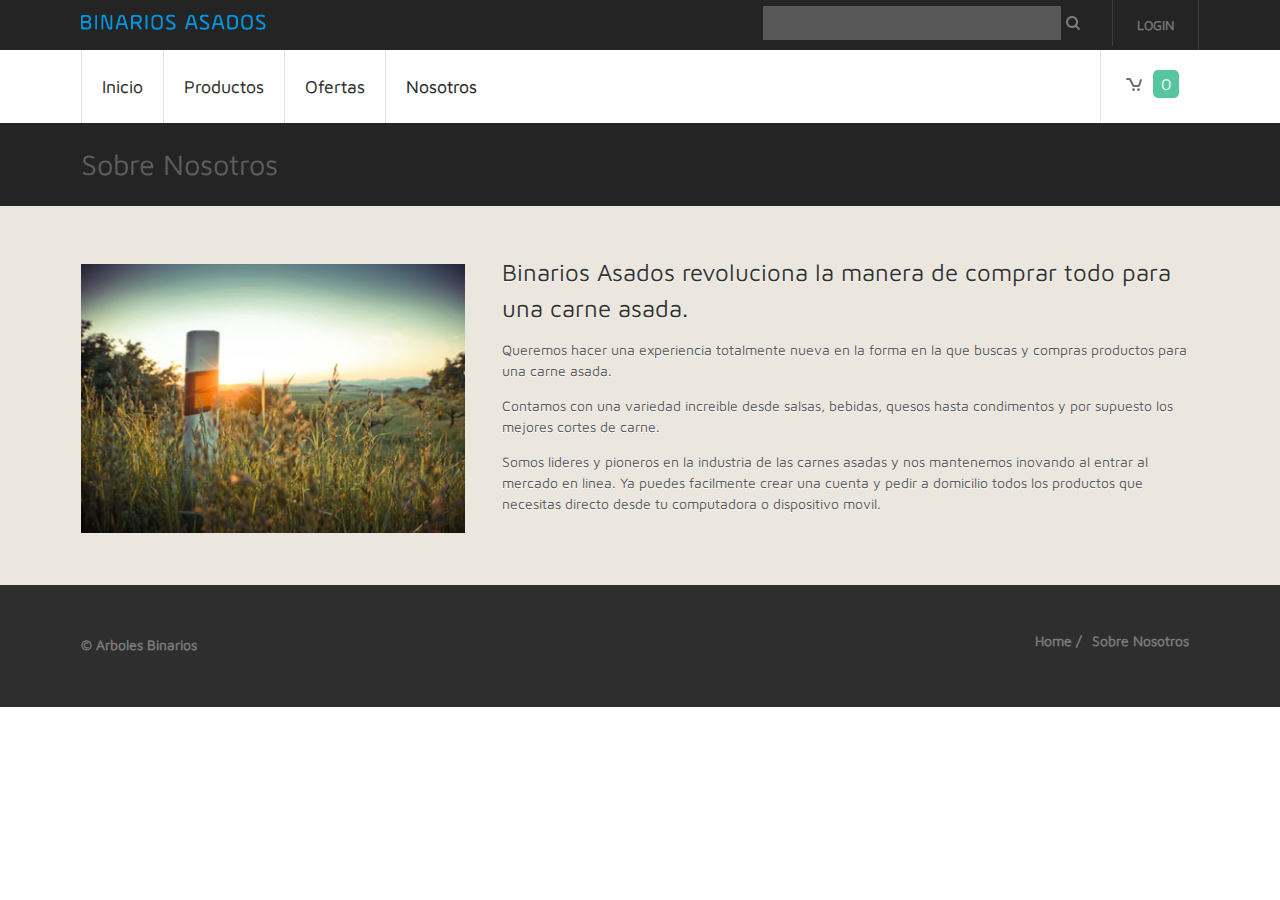
==== commit 13b2b775: "changed about" ====
--- a/about.html
+++ b/about.html
@@ -5,7 +5,6 @@
 <meta http-equiv="Content-Type" content="text/html; charset=utf-8" />
 <meta name="viewport" content="width=device-width, initial-scale=1, maximum-scale=1">
 <link href='http://fonts.googleapis.com/css?family=Maven+Pro:400,900,700,500' rel='stylesheet' type='text/css'>
-<script src="http://ajax.googleapis.com/ajax/libs/jquery/1.11.1/jquery.min.js"></script>
 <link href="css/style.css" rel="stylesheet" type="text/css" media="all" />
 <!--- start-menu-script---->
 <script src="js/jquery.min.js" type="text/javascript"></script>
@@ -17,6 +16,7 @@
 				$('nav#menu-left').mmenu();
 			});
 		</script>
+	<script src="js/simpleCart.js" type="text/javascript"></script>
 <!-- start top_js_button -->
 <script type="text/javascript" src="js/easing.js"></script>
 <script type="text/javascript" src="js/move-top.js"></script>
@@ -79,7 +79,7 @@
 		</nav>
 	<div class="header_right">
 		<ul>
-			<li><a href="#"><i  class="cart"></i><span>0</span></a></li>
+			<li><a href="cart.html"><i  class="cart"></i><span class="simpleCart_quantity"></span></a></li>
 		</ul>
 	</div>
 	<div class="clear"></div>
@@ -102,9 +102,9 @@
 	     		<img src="images/about_pic.jpg" alt="">
 	     	</div>
 	       <div class="cont-grid">
-			       	<h4>Binarios Asados busca revolucionar la manera de comprar para una Carne Asada.</h4>
-			       	<p class="para">Queremos hacer una experiencia totalmente nueva en la forma en la que buscas y compras productos para una carne asada, </p>
-			       	<p class="para">Tenemos una variedad increible para todo lo necesario en tu carne asada, desde salsas, bebidas, quesos hasta condimentos y por supuesto los mejores cortes de carne.</p>
+			       	<h4>Binarios Asados revoluciona la manera de comprar todo para una carne asada.</h4>
+			       	<p class="para">Queremos hacer una experiencia totalmente nueva en la forma en la que buscas y compras productos para una carne asada. </p>
+			       	<p class="para">Contamos con una variedad increible desde salsas, bebidas, quesos hasta condimentos y por supuesto los mejores cortes de carne.</p>
 			       	<p class="para">Somos lideres y pioneros en la industria de las carnes asadas y nos mantenemos inovando al entrar al mercado en linea. Ya puedes facilmente crear una cuenta y pedir a domicilio todos los productos que necesitas directo desde tu computadora o dispositivo movil.</p>
 	      	</div>
 	      	<div class="clear"></div>
--- a/css/style.css
+++ b/css/style.css
@@ -45,6 +45,62 @@
 	margin: 14px 0;
 }
 
+.table {
+    border-collapse: collapse;
+    border-spacing: 0;
+    empty-cells: show;
+    border: 1px solid #cbcbcb;
+    width: 100%;
+}
+
+.table caption {
+    color: #000;
+    font: italic 85%/1 arial, sans-serif;
+    padding: 1em 0;
+    text-align: center;
+}
+
+.table td {
+    text-align: center;
+    border-left: 1px solid #cbcbcb;/*  inner column border */
+    border-width: 0 0 0 1px;
+    font-size: inherit;
+    margin: 0;
+    background: #ffffff;
+    overflow: visible; /*to make ths where the title is really long work*/
+    padding: 0.5em 1em; /* cell padding */
+}
+
+.table th {
+    border-left: 1px solid #cbcbcb;/*  inner column border */
+    height: 25px;
+    border-width: 0 0 0 1px;
+    text-align: center;
+    font-size: inherit;
+    margin: 0;
+    overflow: visible; /*to make ths where the title is really long work*/
+    padding: 0.5em 1em; /* cell padding */
+}/*
+.table td:first-child,
+.table th:first-child {
+    border-left-width: 1;
+}
+*/
+.table a {
+	color: #57C5A0;
+}
+
+.table thead {
+    background: #242424;
+    color: #ffffff;
+    text-align: center;
+    vertical-align: center;
+}
+
+a {
+	color: #57C5A0;
+}
+
 /********** Login & registration *************/
 .log_reg{
 	border-right: 1px solid rgb(60, 60, 60);
@@ -499,16 +555,16 @@
 	text-shadow: 0 1px 0 #ffffff;
 	/*text-transform: capitalize;*/
 }
-.price{
+.item_price{
 	background: #57C5A0;
 	color: #ffffff;
 	font-size: 0.8725em;
 	padding: 25px 12px;
 	position: absolute;
 	bottom: 0px;
-	left: 10px;
-}
-.price1{
+	right: 0px;
+}
+.item_price1{
 	font-size: 0.8725em;
 	color: #ffffff;
 	padding: 25px 15px;
@@ -517,10 +573,10 @@
 	right: 10px;
 	text-transform:uppercase;
 }
-.price1.bg{
+.item_price1.bg{
 	background: #242424;
 }
-.price1.bg1{
+.item_price1.bg1{
 	background: #F27E4B;
 	width: 60px;
 }
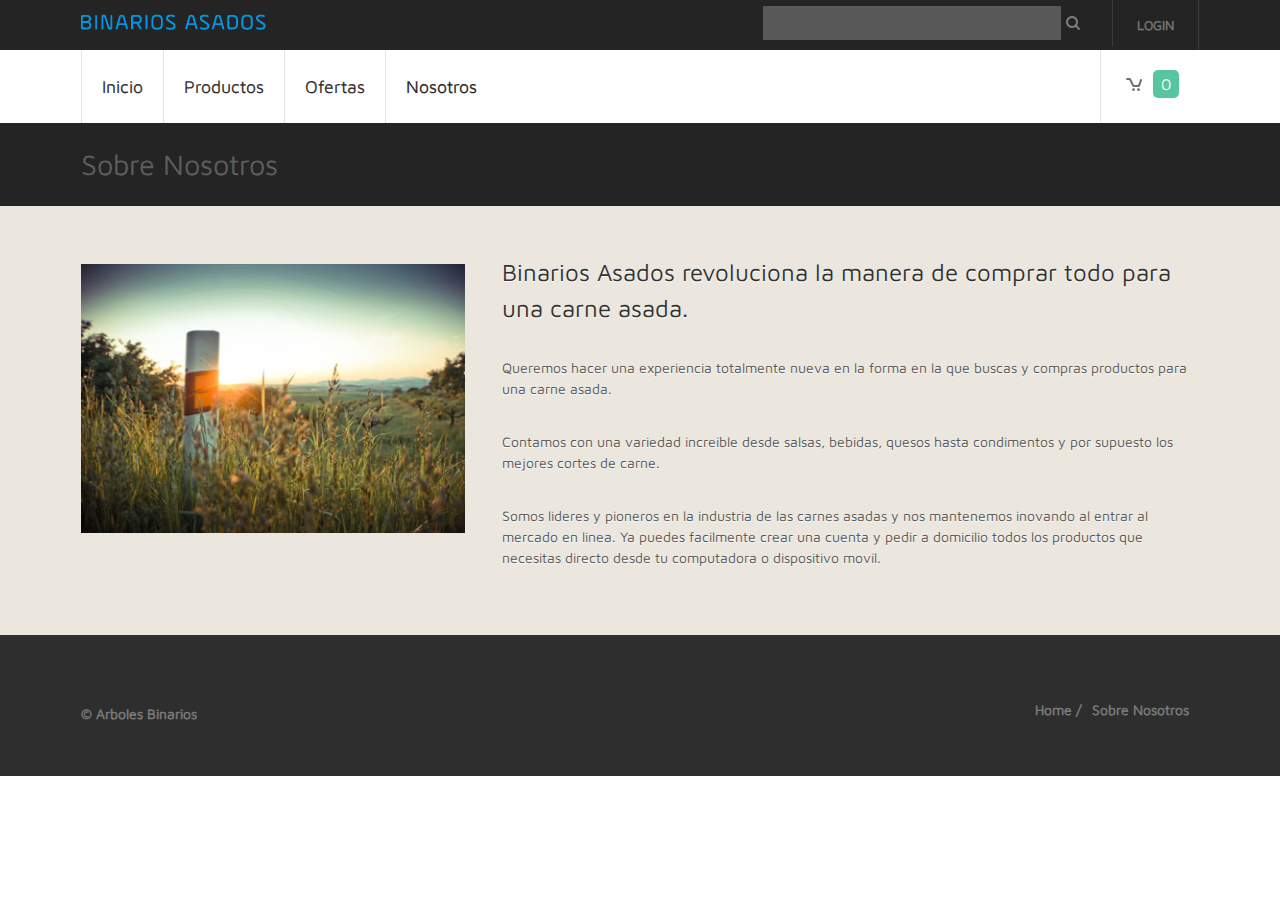
==== commit c62cd04d: "changes to index and about style" ====
--- a/about.html
+++ b/about.html
@@ -103,9 +103,13 @@
 	     	</div>
 	       <div class="cont-grid">
 			       	<h4>Binarios Asados revoluciona la manera de comprar todo para una carne asada.</h4>
+			       	</br>
 			       	<p class="para">Queremos hacer una experiencia totalmente nueva en la forma en la que buscas y compras productos para una carne asada. </p>
+			       	</br>
 			       	<p class="para">Contamos con una variedad increible desde salsas, bebidas, quesos hasta condimentos y por supuesto los mejores cortes de carne.</p>
+			       	</br>
 			       	<p class="para">Somos lideres y pioneros en la industria de las carnes asadas y nos mantenemos inovando al entrar al mercado en linea. Ya puedes facilmente crear una cuenta y pedir a domicilio todos los productos que necesitas directo desde tu computadora o dispositivo movil.</p>
+			       	</br>
 	      	</div>
 	      	<div class="clear"></div>
 	</div>
@@ -157,6 +161,7 @@
 		</script>
 		 <a href="#" id="toTop" style="display: block;"><span id="toTopHover" style="opacity: 1;"></span></a>
 		<!--end scroll_top_btn -->
+	</br>
 	<div class="f_nav1">
 		<ul>
 			<li><a href="#">Home /</a></li>
--- a/css/style.css
+++ b/css/style.css
@@ -449,7 +449,8 @@
 .image1_of_3{
 	float: left;
 	width: 30.99999%;
-	margin-left: 3.3333%;
+	margin-left: 10.3333%;
+	margin-right: 3.3333%;
 	text-align:center;
 }
 .image1_of_3:first-child{
@@ -474,6 +475,38 @@
 	transition: all 0.3s ease-in-out;
 }
 .image1_of_3 span.tag:hover{
+	background: rgba(0, 0, 0, 0.61);
+}
+
+.image2_of_3{
+	float: right;
+	width: 30.99999%;
+	margin-left: 3.3333%;
+	margin-right: 10.3333%;
+	text-align:center;
+}
+.image2_of_3:first-child{
+	margin-left: 0;
+}
+.image2_of_3 img{
+	width:100%;
+}
+.image2_of_3 span{
+	position: relative;
+	top: -120px;
+}
+.image2_of_3 span.tag{
+	padding: 15px 30px;
+	background: rgba(36, 36, 36, 0.85);
+	color: #ffffff;
+	font-size: 1.5em;
+	text-transform: uppercase;
+	-webkit-transition: all 0.3s ease-in-out;
+	-moz-transition: all 0.3s ease-in-out;
+	-o-transition: all 0.3s ease-in-out;
+	transition: all 0.3s ease-in-out;
+}
+.image2_of_3 span.tag:hover{
 	background: rgba(0, 0, 0, 0.61);
 }
 
